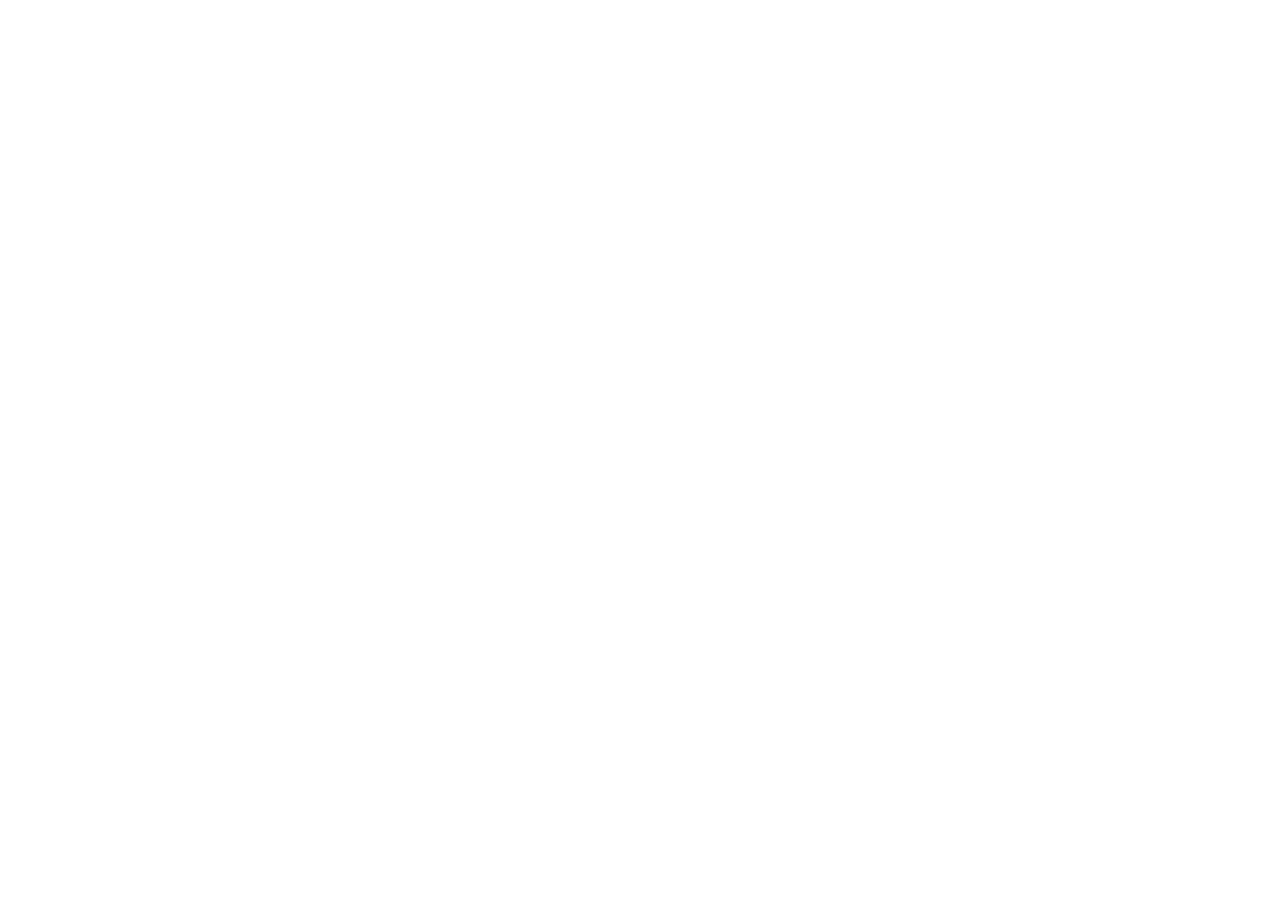
==== web/ta01/index.html @ 517836bb "Work on ta01" ====
<html>
	<head>
		<title>Team Assignment 1</title>
    <link rel="stylesheet" href="style.css"/>
    <script src="script.js">
	</head>
	<body>
    <div id="div1"></div>
    <div id="div2"></div>
    <div id="div3"></div>
    <button>Click Me!</button>
  </body>
</html>
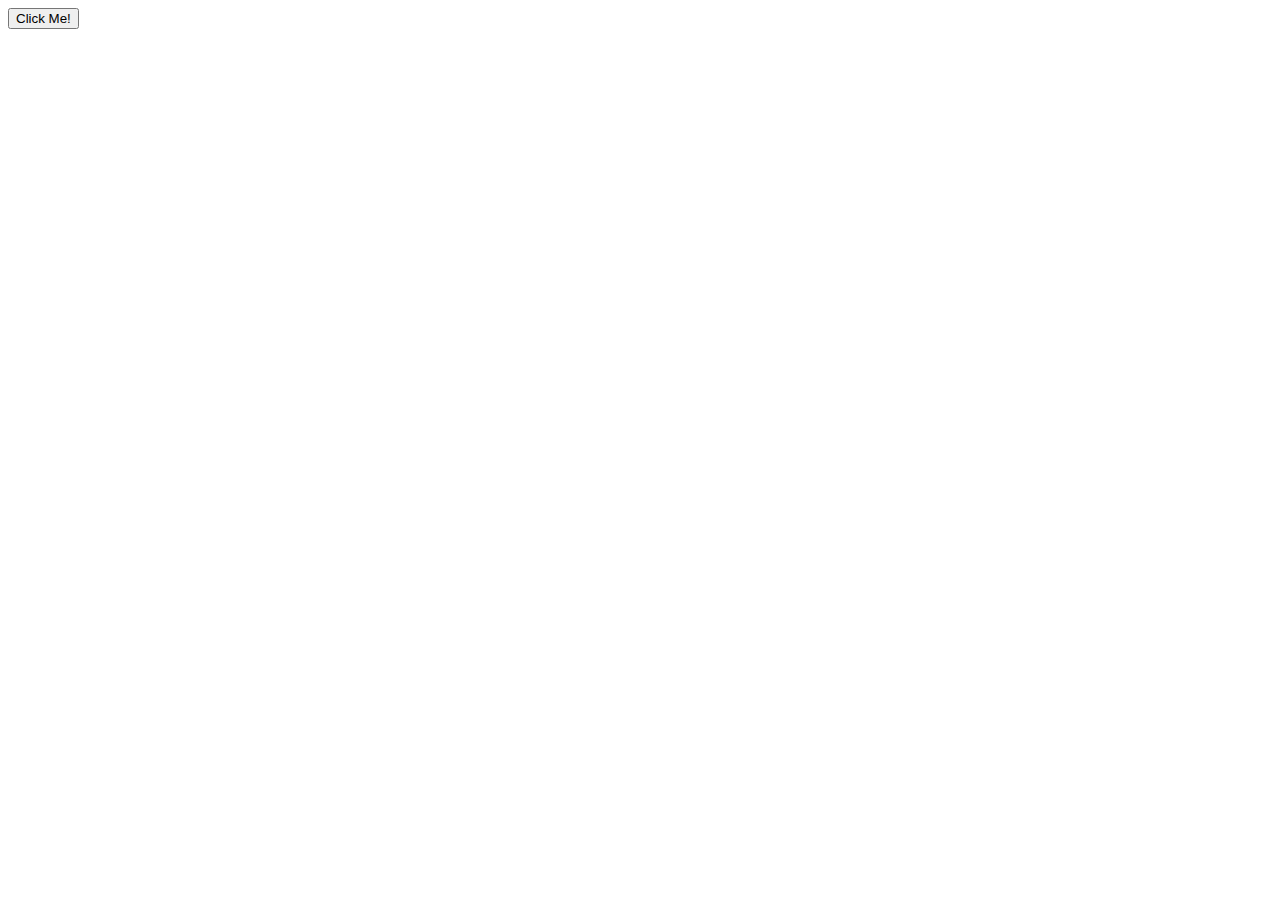
==== commit 9bcf09b5: "Work on ta01" ====
--- a/web/ta01/index.html
+++ b/web/ta01/index.html
@@ -2,12 +2,12 @@
 	<head>
 		<title>Team Assignment 1</title>
     <link rel="stylesheet" href="style.css"/>
-    <script src="script.js">
+    <script src="script.js"></script>
 	</head>
 	<body>
     <div id="div1"></div>
     <div id="div2"></div>
     <div id="div3"></div>
-    <button>Click Me!</button>
+    <button type="button">Click Me!</button>
   </body>
 </html>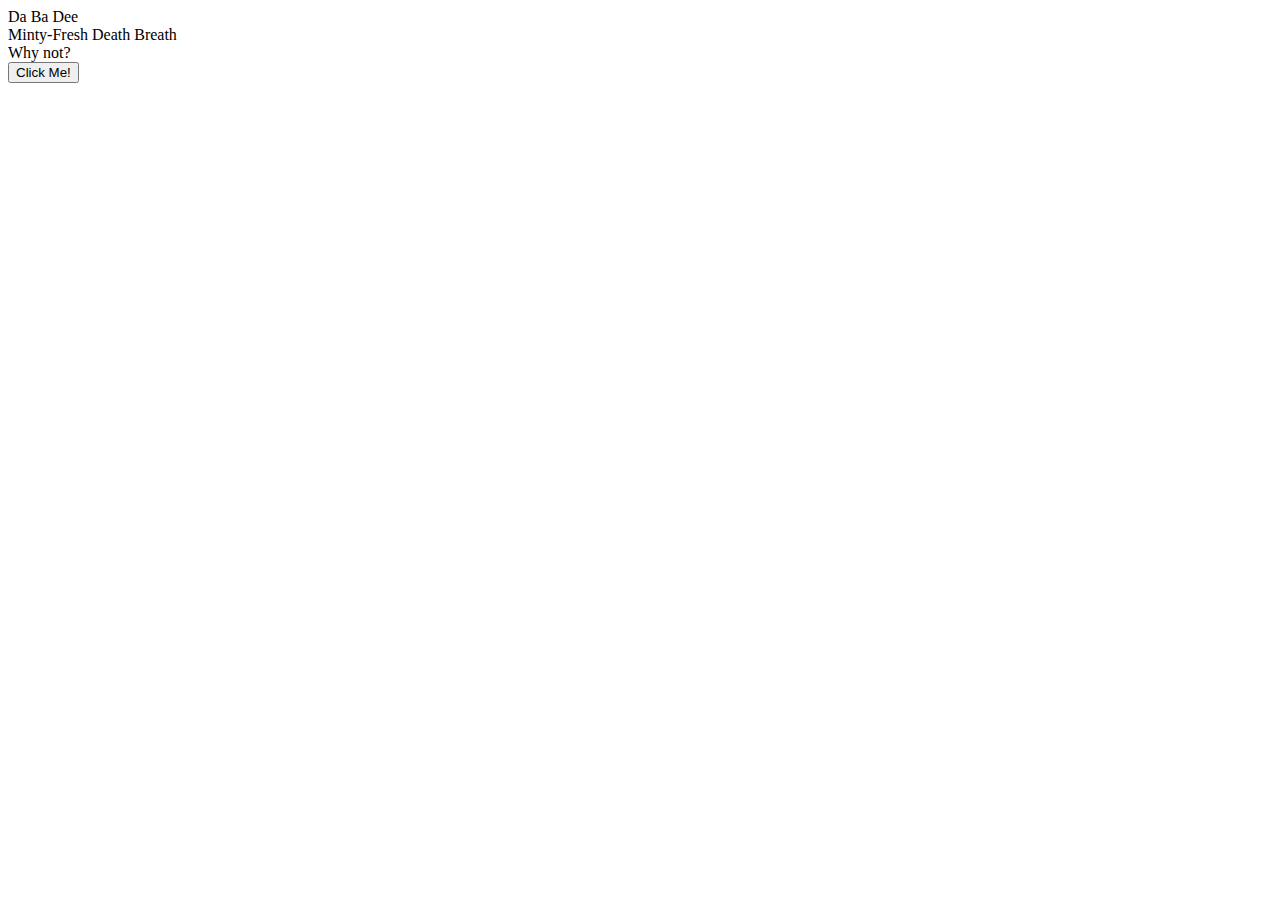
==== commit 6accc149: "Work on ta01" ====
--- a/web/ta01/index.html
+++ b/web/ta01/index.html
@@ -5,9 +5,9 @@
     <script src="script.js"></script>
 	</head>
 	<body>
-    <div id="div1"></div>
-    <div id="div2"></div>
-    <div id="div3"></div>
-    <button type="button">Click Me!</button>
+    <div id="div1">Da Ba Dee</div>
+    <div id="div2">Minty-Fresh Death Breath</div>
+    <div id="div3">Why not?</div>
+    <button type="button" onclick="doButton()">Click Me!</button>
   </body>
 </html>--- a/web/ta01/style.css
+++ b/web/ta01/style.css
@@ -0,0 +1,15 @@
+.div1 {
+	background-color: #3366cc;
+	color: white;
+}
+
+.div2 {
+	background-color: #66ff99;
+	color: #331a00;
+}
+
+.div3 {
+	background-color: #660033;
+	color: #ff0080;
+	transform: rotate(180deg);
+}
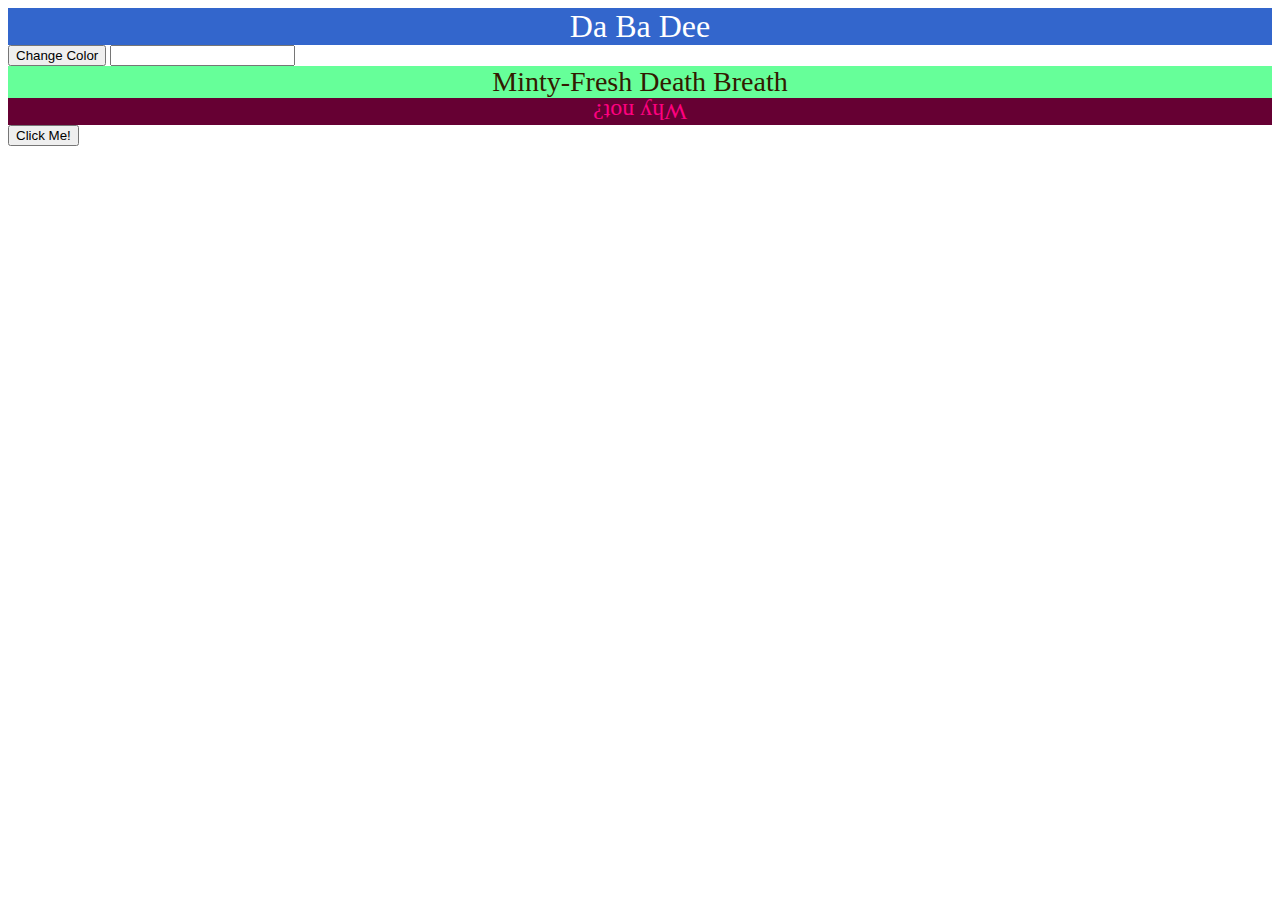
==== commit 07f772ee: "Work on ta01" ====
--- a/web/ta01/index.html
+++ b/web/ta01/index.html
@@ -6,6 +6,8 @@
 	</head>
 	<body>
     <div id="div1">Da Ba Dee</div>
+    <button type="button" onclick="doColorChange()">Change Color</button>
+    <input type="text" id="colorBox"/>
     <div id="div2">Minty-Fresh Death Breath</div>
     <div id="div3">Why not?</div>
     <button type="button" onclick="doButton()">Click Me!</button>
--- a/web/ta01/style.css
+++ b/web/ta01/style.css
@@ -1,15 +1,21 @@
-.div1 {
+#div1 {
 	background-color: #3366cc;
 	color: white;
+	font-size: 2em;
+	text-align: center;
 }
 
-.div2 {
+#div2 {
 	background-color: #66ff99;
 	color: #331a00;
+	font-size: 1.75em;
+	text-align: center;
 }
 
-.div3 {
+#div3 {
 	background-color: #660033;
 	color: #ff0080;
 	transform: rotate(180deg);
+	font-size: 1.5em;
+	text-align: center;
 }
